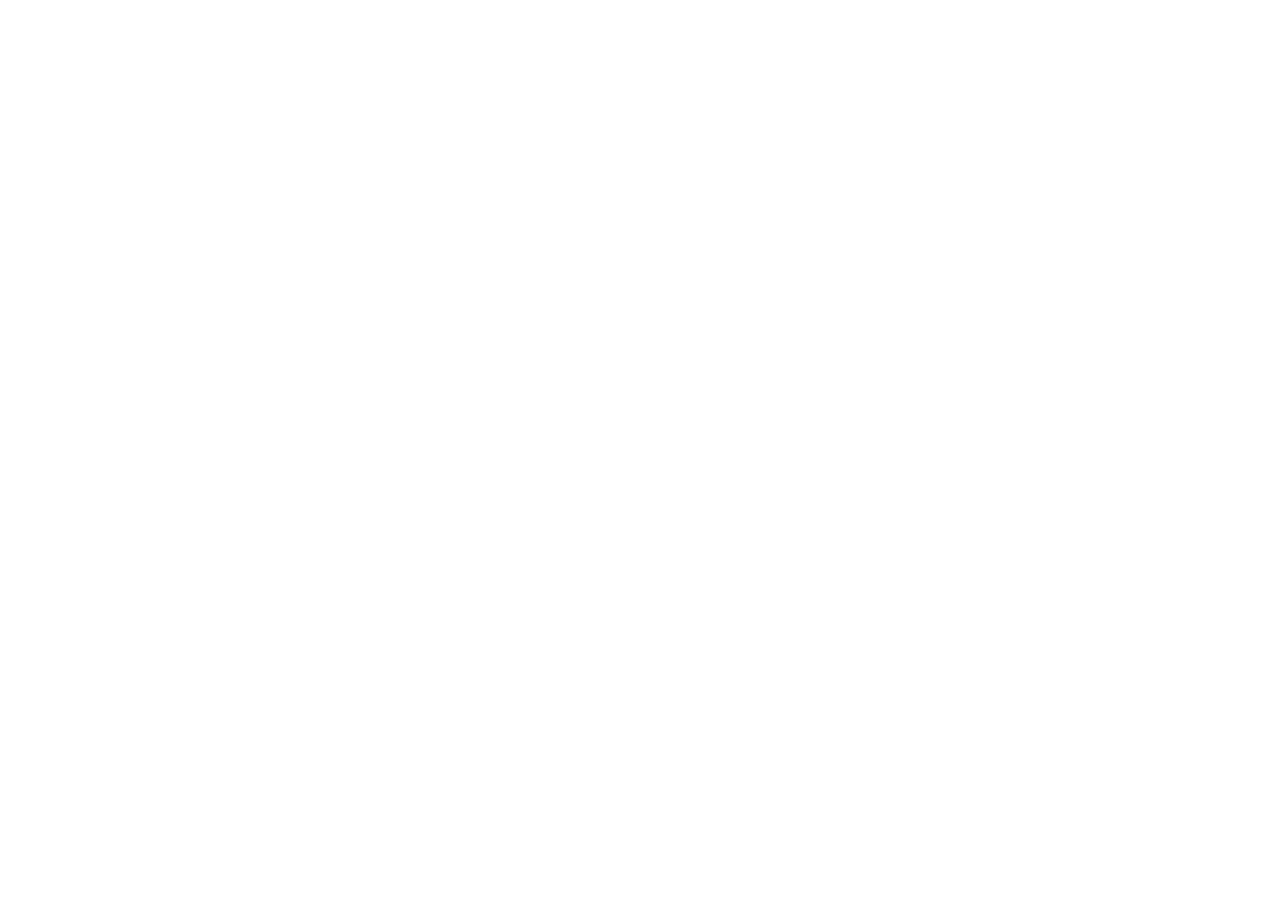
==== index.html @ 6bfc18e4 "feat: initial commit" ====
<!DOCTYPE html>
<html lang="en">

<head>
  <meta charset="UTF-8">
  <meta name="viewport" content="width=device-width, initial-scale=1.0">
  <meta http-equiv="X-UA-Compatible" content="ie=edge">
  <title>Happy Birthday!!! :)</title>
  <link href="https://fonts.googleapis.com/css?family=Work+Sans:300,400" rel="stylesheet">
  <link rel="shortcut icon" type="image/png" href="img/favicon.png" />
  <link rel="stylesheet" href="style/style.css">
</head>

<body>
  <div class="container">
    <div class="one">
      <h1 class="one">
        <span data-node-name="greeting">Hey</span>
        <span data-node-name="name">Lydia</span>
      </h1>
      <p class="two" data-node-name="greetingText">I really like your name btw!</p>
    </div>
    <div class="three">
      <p data-node-name="text1">It's your birthday!!! :D</p>
    </div>
    <div class="four">
      <div class="text-box">
        <p class="hbd-chatbox" data-node-name="textInChatBox">Happy birthday to you!! Yeee! Many many happy blah...</p>
        <p class="fake-btn" data-node-name="sendButtonLabel">Send</p>
      </div>
    </div>
    <div class="five">
      <p class="idea-1" data-node-name="text2">That's what I was going to do.</p>
      <p class="idea-2" data-node-name="text3">But then I stopped.</p>
      <p class="idea-3">
        <span data-node-name="text4">I realised, I wanted to do something</span>
        <strong data-node-name="text4Adjective">special</strong>.</p>
      <p class="idea-4" data-node-name="text5Entry">Because,</p>
      <p class="idea-5">
        <span data-node-name="text5Content">You are Special</span>
        <span class="smiley" data-node-name="smiley">:)</span>
      </p>
      <p class="idea-6">
        <span data-node-name="bigTextPart1">S</span>
        <span data-node-name="bigTextPart2">O</span>
      </p>
    </div>
    <div class="six">
      <img src="img/lydia2.png" alt="" class="lydia-dp" data-node-name="imagePath">
      <img src="img/hat.svg" alt="" class="hat">
      <div class="wish">
        <h3 class="wish-hbd" data-node-name="wishHeading">Happy Birthday!</h3>
        <h5 data-node-name="wishText">May the js.prototypes always be with you! ;)</h5>
      </div>
    </div>
    <div class="seven">
      <div class="baloons">
        <img src="img/ballon2.svg" alt="">
        <img src="img/ballon1.svg" alt="">
        <img src="img/ballon3.svg" alt="">
        <img src="img/ballon1.svg" alt="">
        <img src="img/ballon2.svg" alt="">
        <img src="img/ballon3.svg" alt="">
        <img src="img/ballon2.svg" alt="">
        <img src="img/ballon3.svg" alt="">
        <img src="img/ballon1.svg" alt="">
        <img src="img/ballon2.svg" alt="">
        <img src="img/ballon3.svg" alt="">
        <img src="img/ballon2.svg" alt="">
        <img src="img/ballon1.svg" alt="">
        <img src="img/ballon3.svg" alt="">
        <img src="img/ballon2.svg" alt="">
        <img src="img/ballon3.svg" alt="">
        <img src="img/ballon1.svg" alt="">
        <img src="img/ballon2.svg" alt="">
        <img src="img/ballon1.svg" alt="">
        <img src="img/ballon3.svg" alt="">
        <img src="img/ballon3.svg" alt="">
        <img src="img/ballon1.svg" alt="">
        <img src="img/ballon2.svg" alt="">
        <img src="img/ballon3.svg" alt="">
        <img src="img/ballon2.svg" alt="">
        <img src="img/ballon1.svg" alt="">
        <img src="img/ballon3.svg" alt="">
        <img src="img/ballon2.svg" alt="">
        <img src="img/ballon3.svg" alt="">
        <img src="img/ballon1.svg" alt="">
        <img src="img/ballon2.svg" alt="">
        <img src="img/ballon1.svg" alt="">
        <img src="img/ballon3.svg" alt="">
      </div>
    </div>
    <div class="eight">
      <svg viewBox="0 0 40 40" xmlns="http://www.w3.org/2000/svg">
        <circle cx="20" cy="20" r="20" />
      </svg>
      <svg viewBox="0 0 40 40" xmlns="http://www.w3.org/2000/svg">
        <circle cx="20" cy="20" r="20" />
      </svg>
      <svg viewBox="0 0 40 40" xmlns="http://www.w3.org/2000/svg">
        <circle cx="20" cy="20" r="20" />
      </svg>
      <svg viewBox="0 0 40 40" xmlns="http://www.w3.org/2000/svg">
        <circle cx="20" cy="20" r="20" />
      </svg>
      <svg viewBox="0 0 40 40" xmlns="http://www.w3.org/2000/svg">
        <circle cx="20" cy="20" r="20" />
      </svg>
      <svg viewBox="0 0 40 40" xmlns="http://www.w3.org/2000/svg">
        <circle cx="20" cy="20" r="20" />
      </svg>
      <svg viewBox="0 0 40 40" xmlns="http://www.w3.org/2000/svg">
        <circle cx="20" cy="20" r="20" />
      </svg>
      <svg viewBox="0 0 40 40" xmlns="http://www.w3.org/2000/svg">
        <circle cx="20" cy="20" r="20" />
      </svg>
      <svg viewBox="0 0 40 40" xmlns="http://www.w3.org/2000/svg">
        <circle cx="20" cy="20" r="20" />
      </svg>
    </div>
    <div class="nine">
      <p data-node-name="outroText">Okay, now come back and tell me if you liked it.</p>
      <p id="replay" data-node-name="replayText">Or click, if you want to watch it again.</p>
      <p class="last-smile" data-node-name="outroSmiley">:)</p>
    </div>
  </div>
</body>

<script src="https://cdnjs.cloudflare.com/ajax/libs/gsap/1.20.3/TweenMax.min.js"></script>
<script type="application/javascript" src="script/main.js"></script>

</html>
---- style/style.css ----
html {
  box-sizing: border-box;
}

body {
  margin: 0;
  font-family: "Work Sans", sans-serif;
}

.container {
  height: 100vh;
  width: 100vh;
  margin: 0 auto;
  text-align: center;
  visibility: hidden;
  position: relative;
  overflow: hidden;
}

.container div.six {
  top: 10vh;
  z-index: 1;
}

.container div.seven,
.container div.eight {
  width: 100vw;
  height: 100vh;
  position: fixed;
  top: 0;
}

.container > div {
  position: absolute;
  left: 0;
  right: 0;
  top: 20vh;
}

.one {
  font-size: 4.5rem;
}

.one > img {
  vertical-align: middle;
  margin-bottom: 10px;
  max-width: 100%;
  height: auto;
}

.two {
  font-size: 1.2rem;
  font-weight: lighter;
}

.three {
  font-size: 3rem;
}

.four .text-box {
  width: 600px;
  margin: 0 auto;
  border: 3px solid #aaa;
  border-radius: 5px;
  padding: 10px;
  position: relative;
}

.text-box p {
  margin: 0;
  text-align: left;
}

.text-box span {
  visibility: hidden;
}

.text-box .fake-btn {
  position: absolute;
  right: 5px;
  bottom: 5px;
  color: #fff;
  background-color: rgb(21, 161, 237);
  padding: 5px 8px;
  border-radius: 3px;
}

.five p {
  font-size: 2rem;
  position: absolute;
  left: 0;
  right: 0;
}

.idea-3 strong {
  padding: 3px 5px;
  border-radius: 3px;
  display: inline-block;
}

.five .idea-5 {
  font-size: 4rem;
}

.idea-5 span,
.idea-6 span,
.wish-hbd span {
  display: inline-block;
}

.idea-6 span {
  font-size: 15rem;
}

.six {
  position: relative;
}

.six img {
  display: inline-block;
  max-width: 100%;
  height: auto;
}

.six .hat {
  position: absolute;
  width: 80px;
  top: -35px;
  left: 41.5%;
  /* transform: scale(0.1); */
}

.baloons img {
  display: inline-block;
  position: absolute;
}

.baloons img:nth-child(even) {
  left: -10%;
}

.baloons img:nth-child(odd) {
  right: -10%;
}

.baloons img:nth-child(3n + 0) {
  left: 30%;
}

.eight svg {
  width: 25px;
  position: absolute;
  top: 0;
  left: 0;
  visibility: hidden;
  z-index: -1;
}

.eight svg:nth-child(1) {
  top: 7vh;
  left: 5vw;
  fill: #bd6ecf;
}

.eight svg:nth-child(2) {
  top: 23vh;
  left: 35vw;
  fill: #7dd175;
}

.eight svg:nth-child(3) {
  top: 33vh;
  left: 23vw;
  fill: #349d8b;
}

.eight svg:nth-child(4) {
  top: 43vh;
  left: 57vw;
  fill: #347a9d;
}

.eight svg:nth-child(5) {
  top: 68vh;
  left: 7vw;
  fill: #c66053;
}

.eight svg:nth-child(6) {
  top: 42vh;
  left: 77vw;
  fill: #bfaa40;
}

.eight svg:nth-child(7) {
  top: 68vh;
  left: 83vw;
  fill: #e3bae8;
}

.eight svg:nth-child(8) {
  top: 86vh;
  left: 37vw;
  fill: #8762cb;
}

.eight svg:nth-child(9) {
  top: 94vh;
  left: 87vw;
  fill: #9a90da;
}

.wish-hbd {
  font-size: 3em;
  margin: 0;
  text-transform: uppercase;
}

.wish h5 {
  font-weight: lighter;
  font-size: 2rem;
  margin: 10px 0 0;
}

.nine p {
  font-size: 2rem;
  font-weight: lighter;
}

#replay {
  z-index: 3;
  cursor: pointer;
}

/* Media Queries */
@media screen and (max-height: 1000px) {
  .six .hat {
    left: 40%;
  }
}

@media screen and (max-height: 800px) {
  .six .hat {
    left: 37%;
  }
}

@media screen and (max-height: 700px) {
  .six .hat {
    left: 32%;
  }
}

@media screen and (max-height: 850px) and (max-width: 450px) {
  .six .hat {
    left: 32%;
  }
}

@media screen and (max-width: 500px) {
  .container {
    width: 90%;
  }

  .four .text-box {
    width: 90%;
  }

  .text-box .fake-btn {
    right: 5px;
    bottom: -38px;
  }

  .idea-5 span {
    display: block;
  }

  .idea-6 span {
    font-size: 10rem;
  }

  .six .hat {
    width: 50px;
    top: -20px;
  }

  .wish-hbd {
    font-size: 2.2em;
  }

  .wish h5 {
    font-size: 1.4rem;
  }

  .nine p {
    font-size: 1.5rem;
    font-weight: lighter;
  }
}
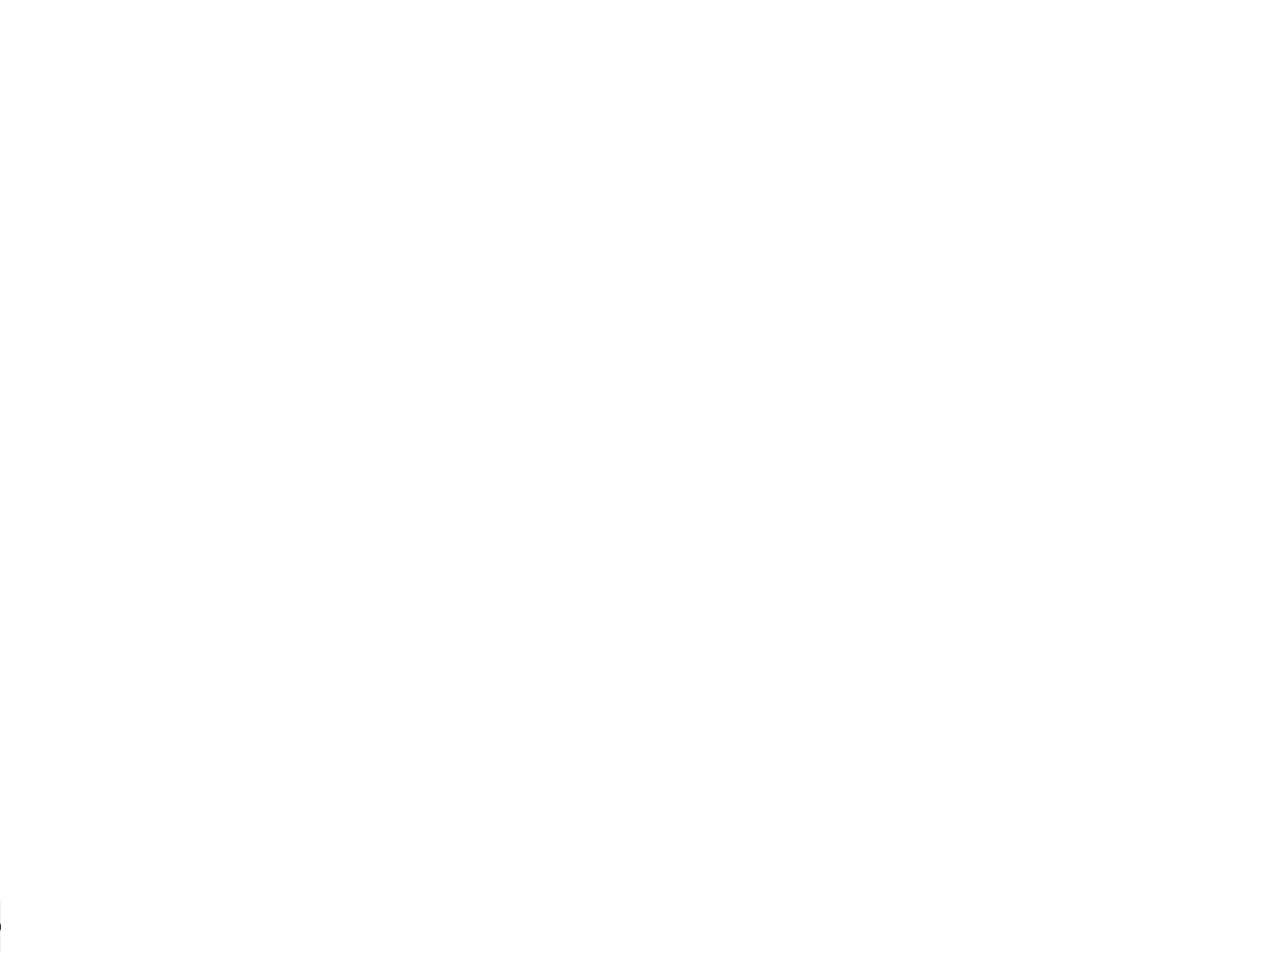
==== commit 285a74e1: "feat: add audio" ====
--- a/index.html
+++ b/index.html
@@ -127,7 +127,13 @@
   </div>
 </body>
 
+<audio controls autoplay>
+  <source src="birthday.mp3" type="audio/mpeg">
+  Your browser does not support the audio element.
+</audio>
+
 <script src="https://cdnjs.cloudflare.com/ajax/libs/gsap/1.20.3/TweenMax.min.js"></script>
 <script type="application/javascript" src="script/main.js"></script>
 
+
 </html>
--- a/style/style.css
+++ b/style/style.css
@@ -124,9 +124,9 @@
 
 .six .hat {
   position: absolute;
-  width: 80px;
-  top: -35px;
-  left: 41.5%;
+  width: 100px;
+  top: -20px;
+  left: 52%;
   /* transform: scale(0.1); */
 }
 
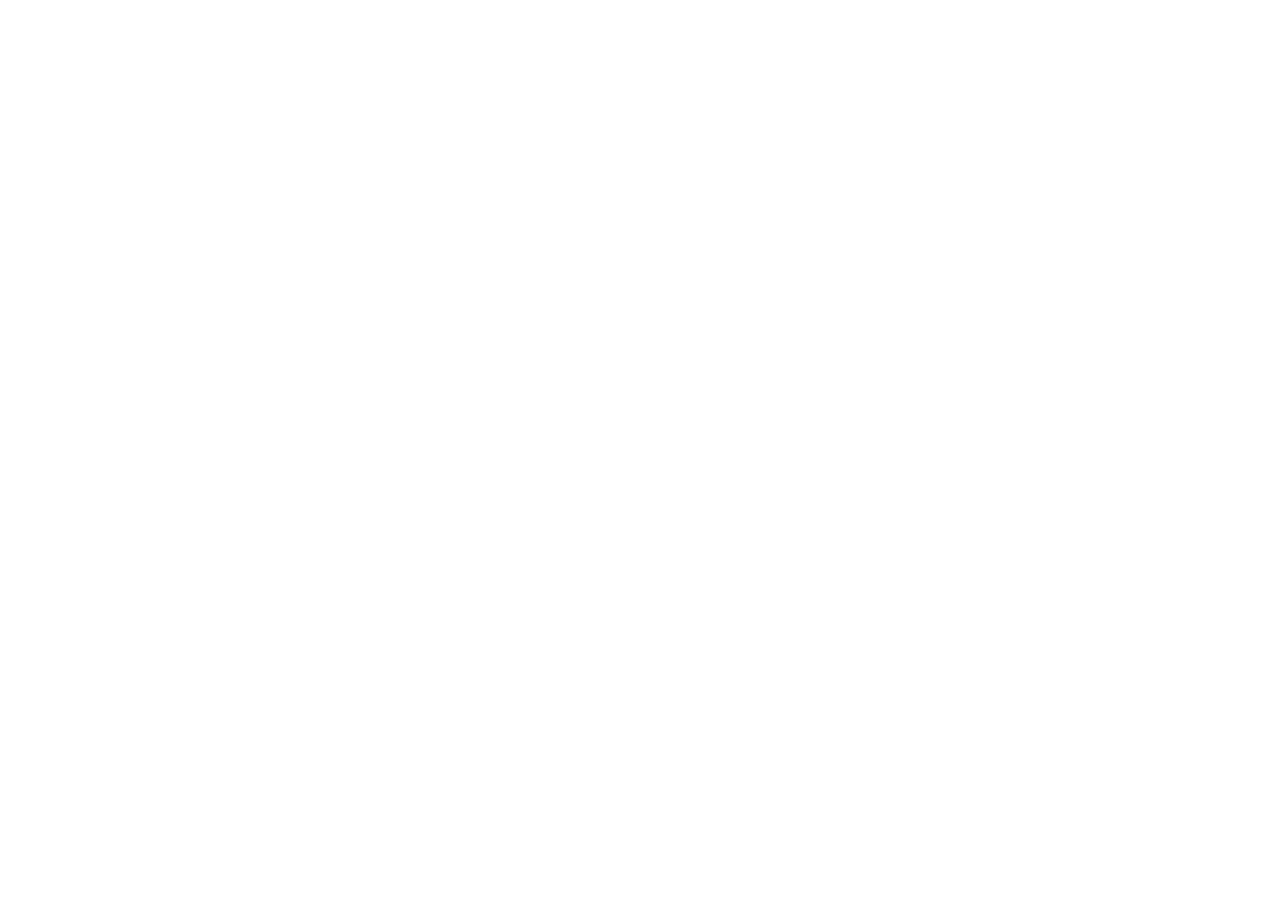
==== commit 60e87f12: "feat: add music" ====
--- a/index.html
+++ b/index.html
@@ -12,6 +12,10 @@
 </head>
 
 <body>
+  <audio id="audioID"
+      src="birthday.mp3"
+    style="display:none/*or you can use visibility:hidden*/">
+  </audio>
   <div class="container">
     <div class="one">
       <h1 class="one">
@@ -127,13 +131,24 @@
   </div>
 </body>
 
-<audio controls autoplay>
-  <source src="birthday.mp3" type="audio/mpeg">
-  Your browser does not support the audio element.
-</audio>
+
 
 <script src="https://cdnjs.cloudflare.com/ajax/libs/gsap/1.20.3/TweenMax.min.js"></script>
 <script type="application/javascript" src="script/main.js"></script>
-
+<audio id="audiotag1" src="birthday.mp3" preload="auto"></audio>
+<!-- <a href="javascript:play_single_sound();">Play 5-sec sound on single channel</a> -->
+<!-- <script type="text/javascript">
+	function play_single_sound() {
+		document.getElementById('audiotag1').play();
+	}
+</script> -->
+<script>
+  var myAudio = document.getElementById("audioID");
+  window.onload = function() {
+    setTimeout(function(){
+      myAudio.play();
+    }, 0); // you can change this... whatever you want //
+  }
+</script>
 
 </html>
